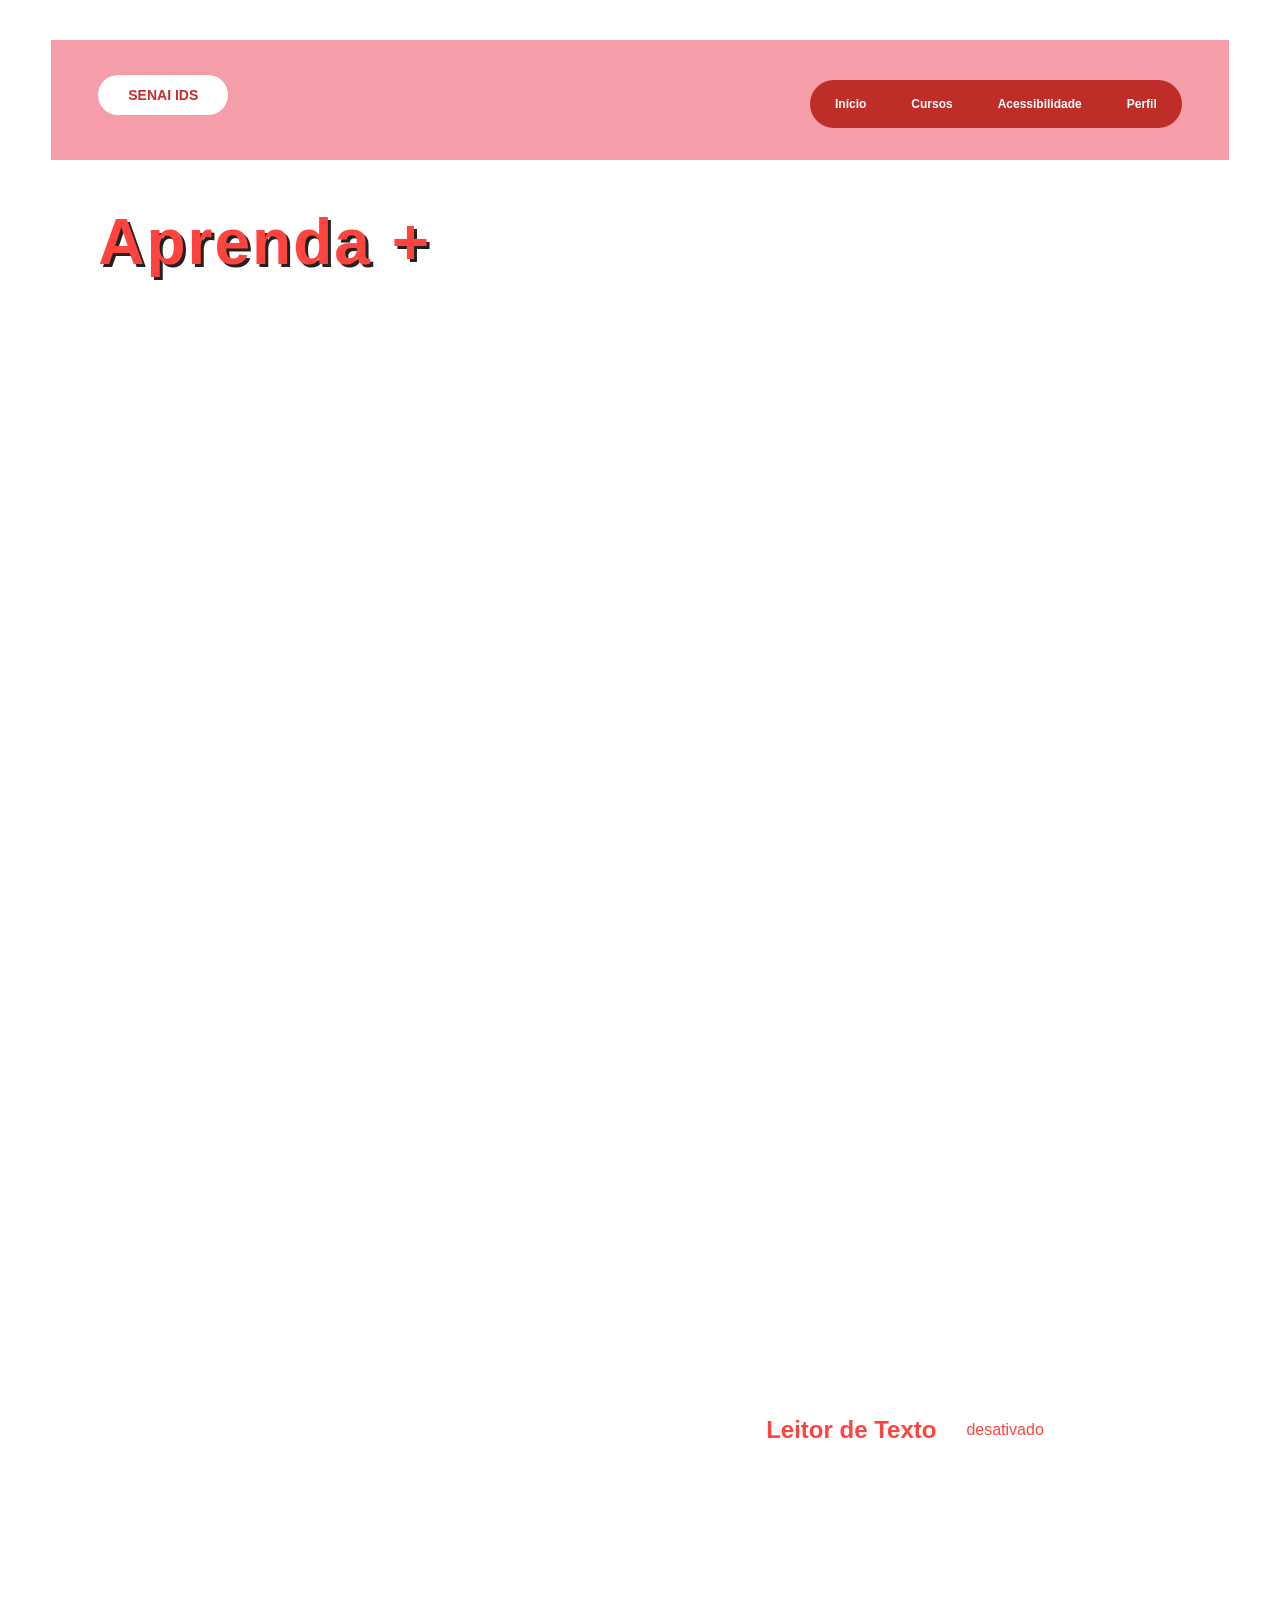
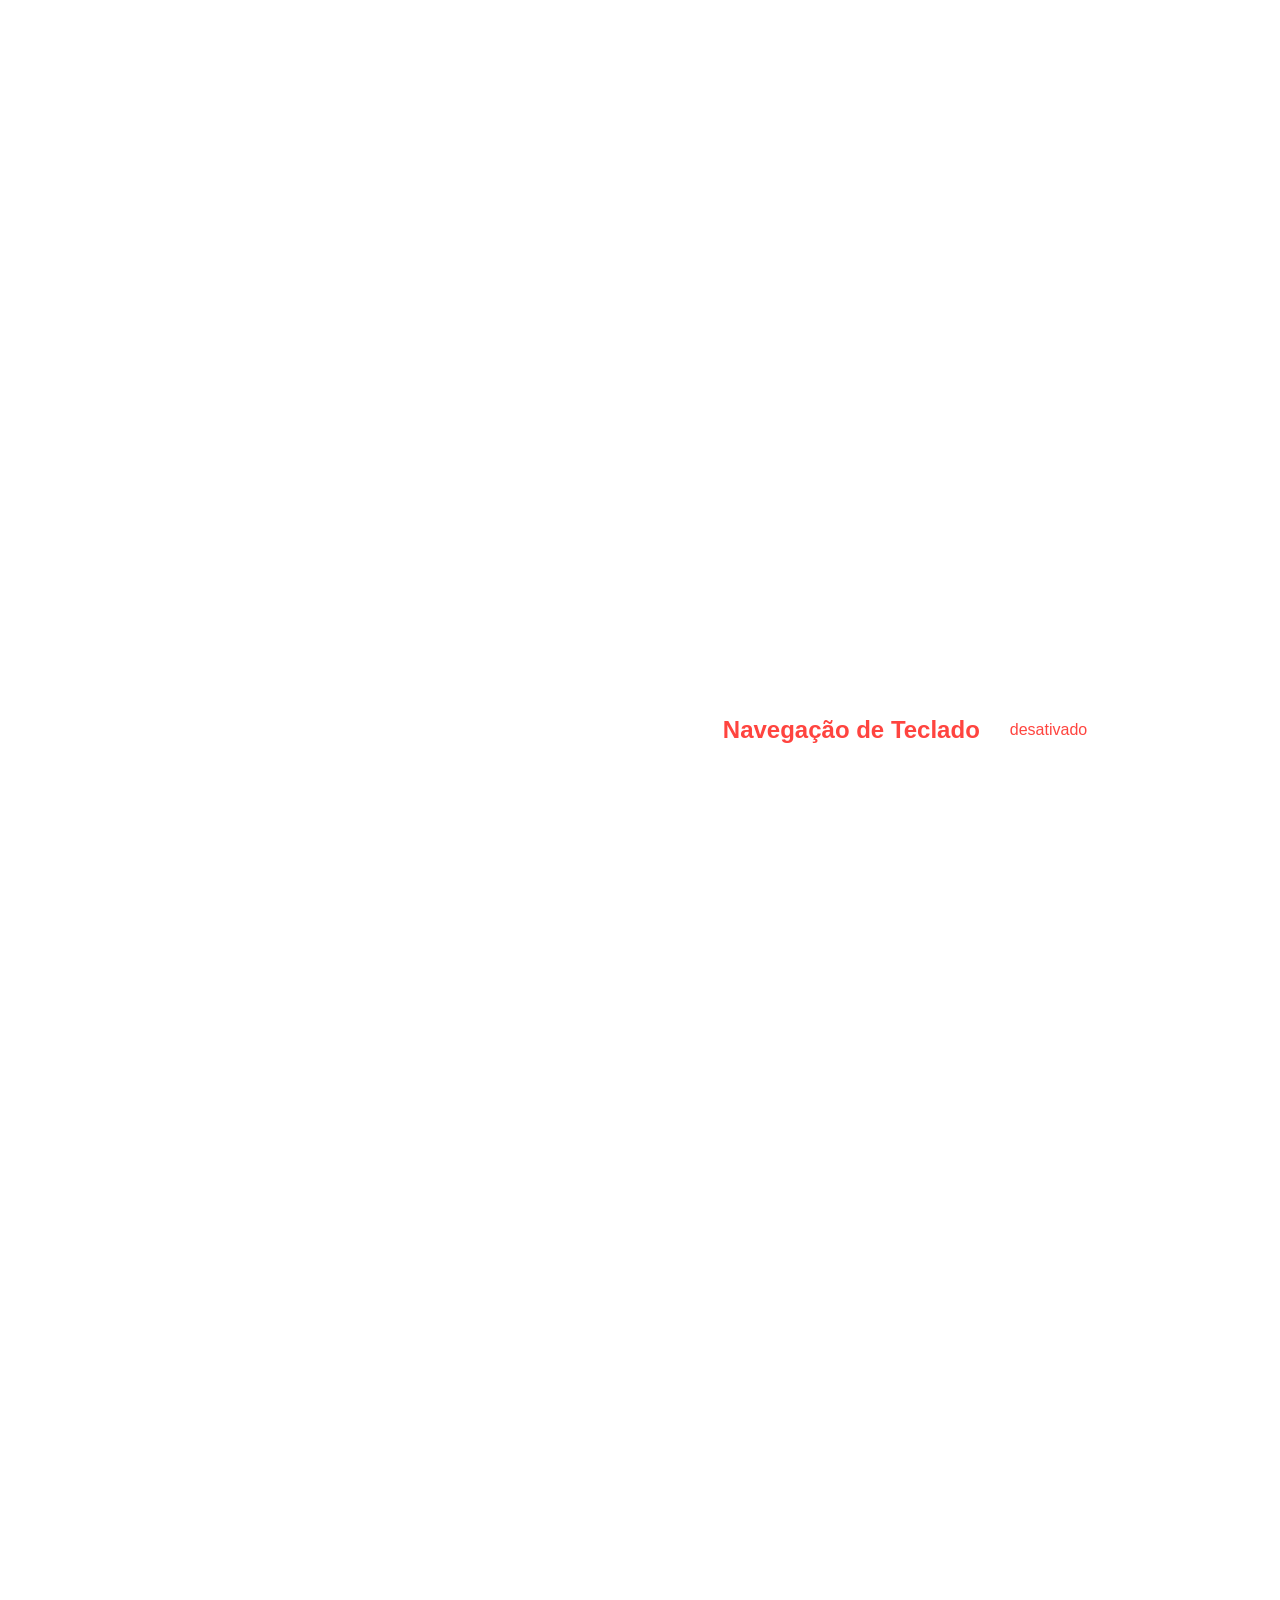
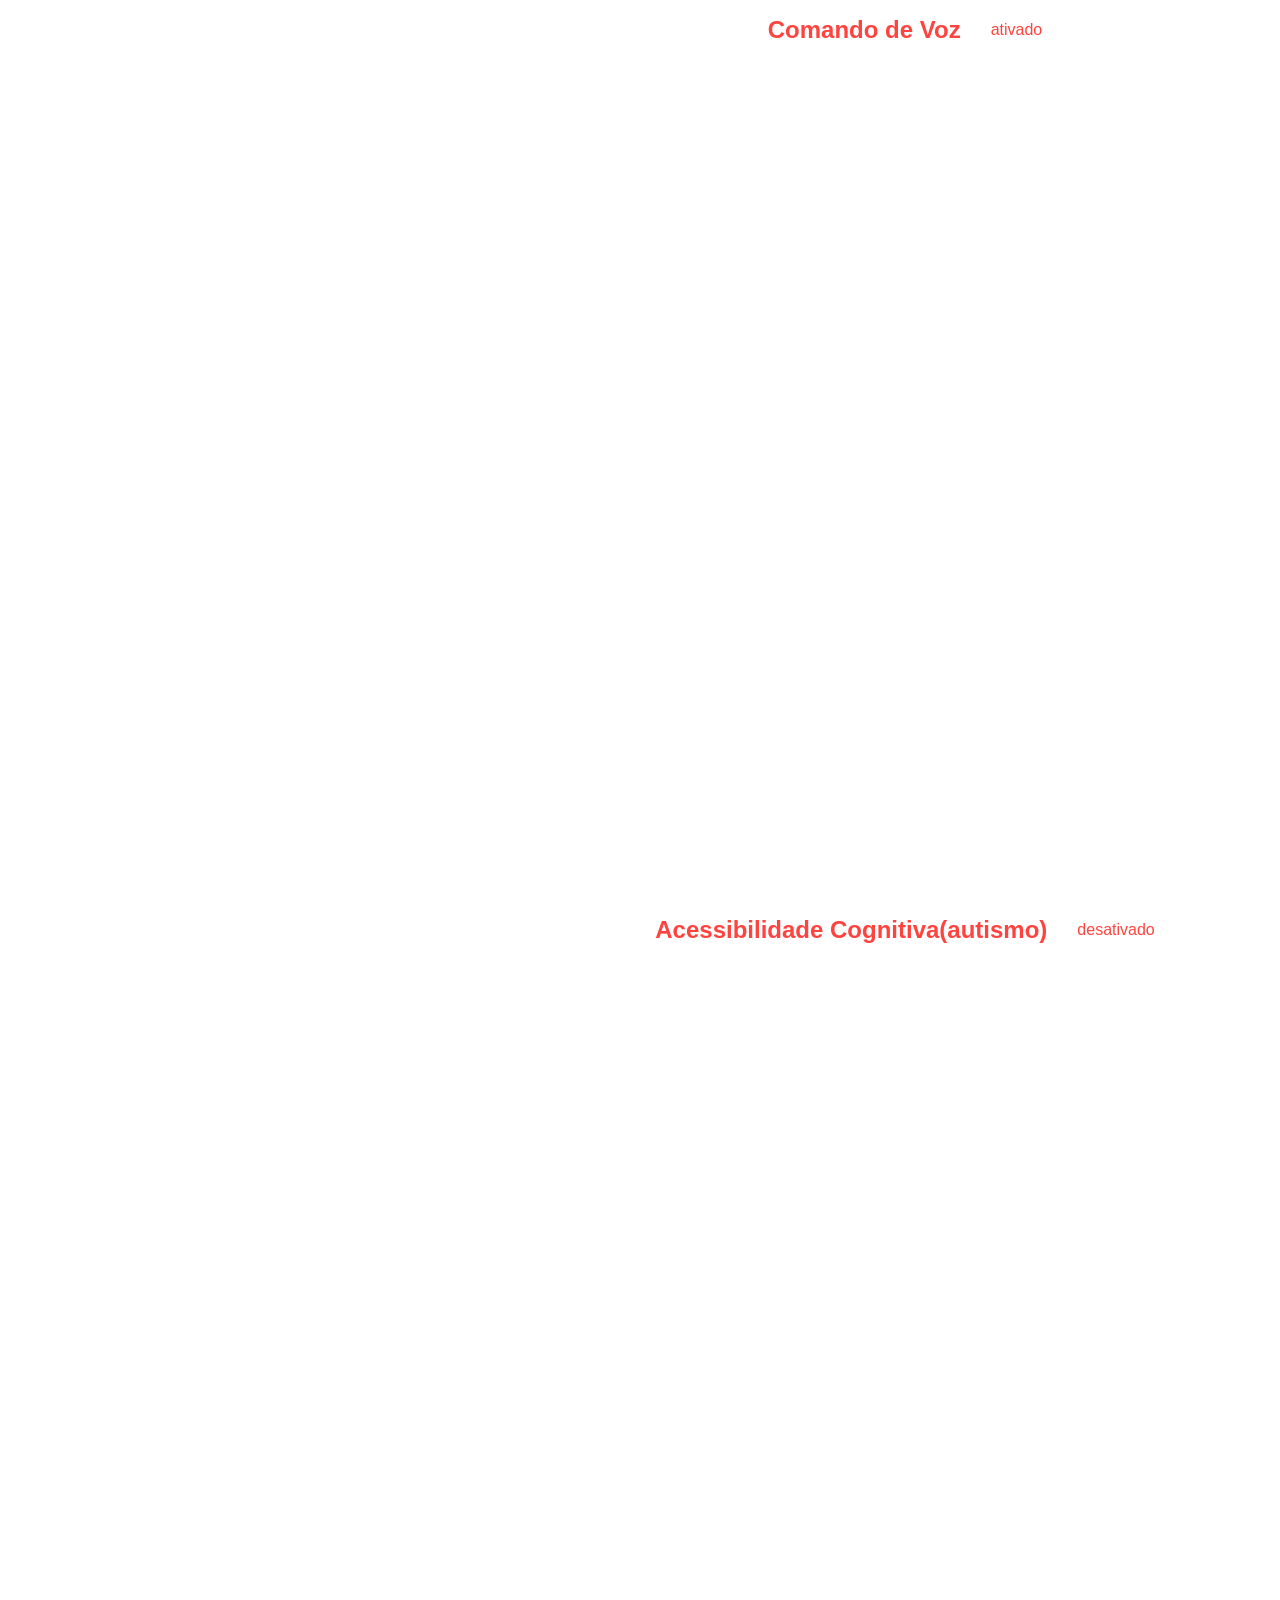
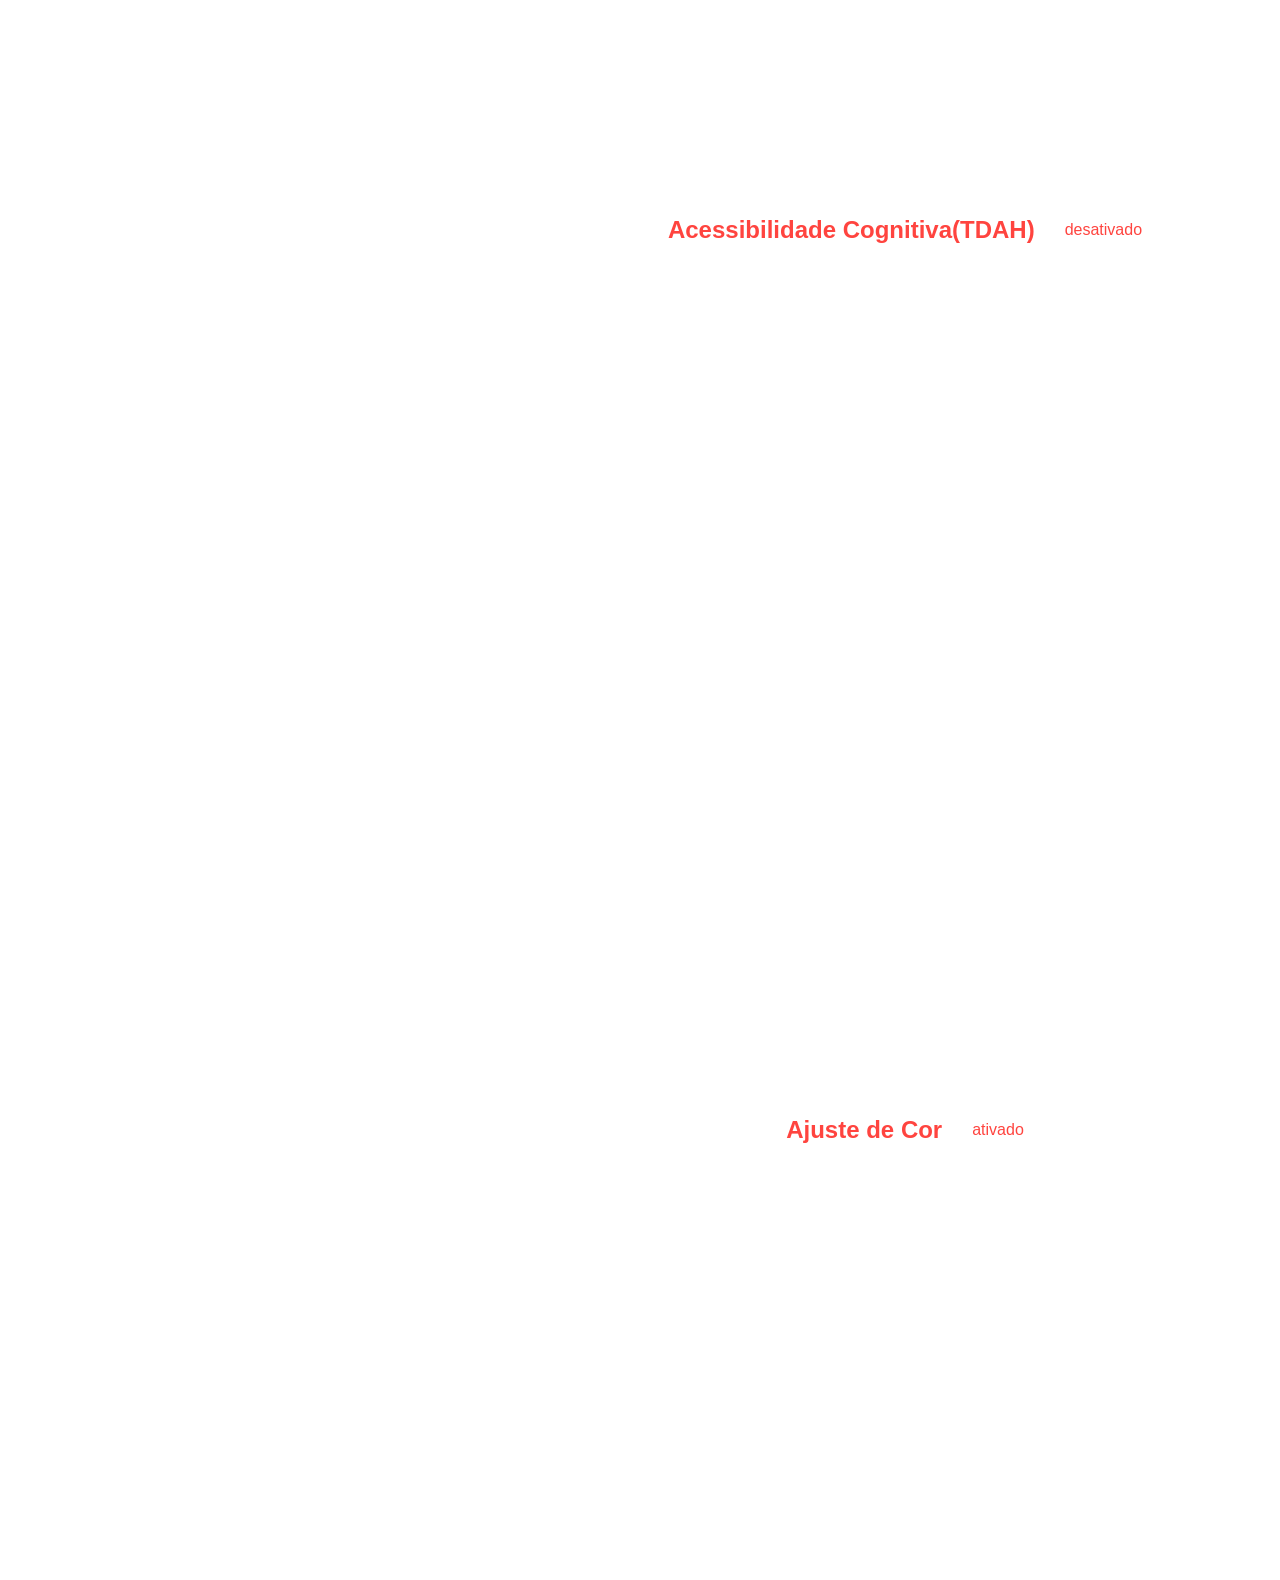
==== acessibilidade.html @ ab2e1836 "Add files via upload" ====
<!DOCTYPE html>
<html lang="pt BR">
<head>
    <meta charset="UTF-8">
    <meta name="viewport" content="width=device-width, initial-scale=1.0">
    <title>Acessibilidade</title>
    <link rel="stylesheet" href="style.css">
</head>
<body>

    <section>
        <header>
            <h1>Aprenda +</h1>
            <h2>SENAI IDS</h2>
        <ul>
            <li><a href="index.html">Início</a></li>
            <li><a href="cursos.html">Cursos</a></li>
            <li><a href="acessibilidade.html">Acessibilidade</a></li>
            <li><a href="perfil.html">Perfil</a></li>
         </ul>
        </header>

    </section>

    <section>
        <img src="" alt="">
        <h2>Leitor de Texto</h2>
        <p>desativado</p>
    </section>
    
   <section>
        <img src="" alt="">
        <h2>Navegação de Teclado</h2>
        <p>desativado</p>
    </section>

       <section>
        <img src="" alt="">
        <h2>Comando de Voz</h2>
        <p>ativado</p>
    </section>

       <section>
        <img src="" alt="">
        <h2>Acessibilidade Cognitiva(autismo)</h2>
        <p>desativado</p>
    </section>

       <section>
        <img src="" alt="">
        <h2>Acessibilidade Cognitiva(TDAH)</h2>
        <p>desativado</p>
    </section>

       <section>
        <img src="" alt="">
        <h2>Ajuste de Cor</h2>
        <p>ativado</p>
    </section>
    
</body>
</html>
---- style.css ----
* {
    margin: 0;
    padding: 0;
    box-sizing: border-box;
}

html {
    height: 100%;
}

body {
    width: 100%;
    min-height: 100%;
    font-family: Arial, sans-serif;
    background-color: #ffffff;
    color: #ff443f;
}

img {
    display: block;
    max-width: 100%;
    height: auto;
    object-fit: contain;
}

   section {
        padding: 30px 5%;
        gap: 20px;
    }

    section img {
        max-width: 100%;
    }

section {
    width: 100%;
    min-height: 100vh;
    margin: 0;
    padding: 40px 4%;
    background-color: #ffffff;

    display: flex;
    flex-wrap: wrap;
    justify-content: center;
    align-items: center;
    gap: 30px;
}

section img {
    width: 100%;
    max-width: 500px;
    height: auto;
    object-fit: contain;
}

.curso,
.opcao,
.perfil {
    min-height: auto;
    flex-direction: column;
    align-items: flex-start;
    justify-content: flex-start;
    padding: 30px 4%;
    gap: 8px;
}

.curso h2 {
    font-size: 28px;
}

.perfil img,
.opcao img {
    max-width: 120px;
}

header {
    position: relative;
    width: 100%;
    min-height: 100vh;
    padding: 150px 4% 40px;
    background-color: #ffffff;

    display: grid;
    grid-template-columns: 1fr 1fr;
    grid-template-rows: auto auto auto;
    align-content: start;
    align-items: center;
    column-gap: 30px;
}

.header-pequeno {
    min-height: auto;
}

header::before {
    content: "";
    position: absolute;
    top: 0;
    left: 0;
    width: 100%;
    height: 120px;
    background-color: #f59eaa;
    z-index: 0;
}

header h2 {
    position: absolute;
    z-index: 2;
    top: 35px;
    left: 4%;

    background-color: #ffffff;
    color: #c52e2e;

    padding: 12px 30px;
    border-radius: 30px;
    font-size: 14px;
}

header h1 {
    position: relative;
    z-index: 1;

    grid-column: 1;
    grid-row: 1;

    margin-top: 15px;
    margin-bottom: 20px;

    font-size: clamp(42px, 5vw, 68px);
    font-weight: 900;
    color: #ff443f;
    letter-spacing: 2px;
    text-shadow: 3px 3px 0 #222222;
}

header p {
    position: relative;
    z-index: 1;

    grid-column: 1;
    grid-row: 2;

    max-width: 300px;
    margin-bottom: 18px;

    color: #d93832;
    font-size: 16px;
    line-height: 1.7;
}

.btn {
    position: relative;
    z-index: 1;

    grid-column: 1;
    grid-row: 3;
    justify-self: start;

    display: inline-block;
    text-decoration: none;

    background-color: #ffc9c7;
    color: #c52e2e;

    padding: 12px 20px;
    border-radius: 25px;

    font-size: 14px;
    font-weight: bold;
    cursor: pointer;

    box-shadow: 0 3px 5px #00000015;
    transition: 0.3s;
}

.btn:hover {
    background-color: #c52e2e;
    color: #ffffff;
    transform: translateY(-2px);
}

header ul {
    position: absolute;
    z-index: 2;

    top: 40px;
    right: 4%;

    display: flex;
    align-items: center;
    justify-content: center;
    flex-wrap: wrap;
    gap: 5px;

    list-style: none;
    background-color: #bf2d29;
    padding: 5px;
    border-radius: 30px;
}

header ul li a {
    display: block;

    text-decoration: none;
    color: #ffffff;

    font-size: 12px;
    font-weight: bold;

    padding: 12px 20px;
    border-radius: 25px;

    transition: 0.3s;
}

header ul li a:hover {
    background-color: #ffffff;
    color: #c52e2e;
}

@media (max-width: 768px) {
    header {
        grid-template-columns: 1fr;
        padding: 200px 5% 40px;
        column-gap: 0;
    }

    header::before {
        height: 170px;
    }

    header h1 {
        grid-column: 1;
        grid-row: 1;
        font-size: clamp(36px, 8vw, 52px);
    }

    header p {
        grid-column: 1;
        grid-row: 2;
    }

    .btn {
        grid-column: 1;
        grid-row: 3;
    }

    header ul {
        top: 90px;
        right: 3%;
        left: 3%;
        gap: 2px;
    }

    header ul li a {
        padding: 10px 12px;
        font-size: 11px;
    }


}
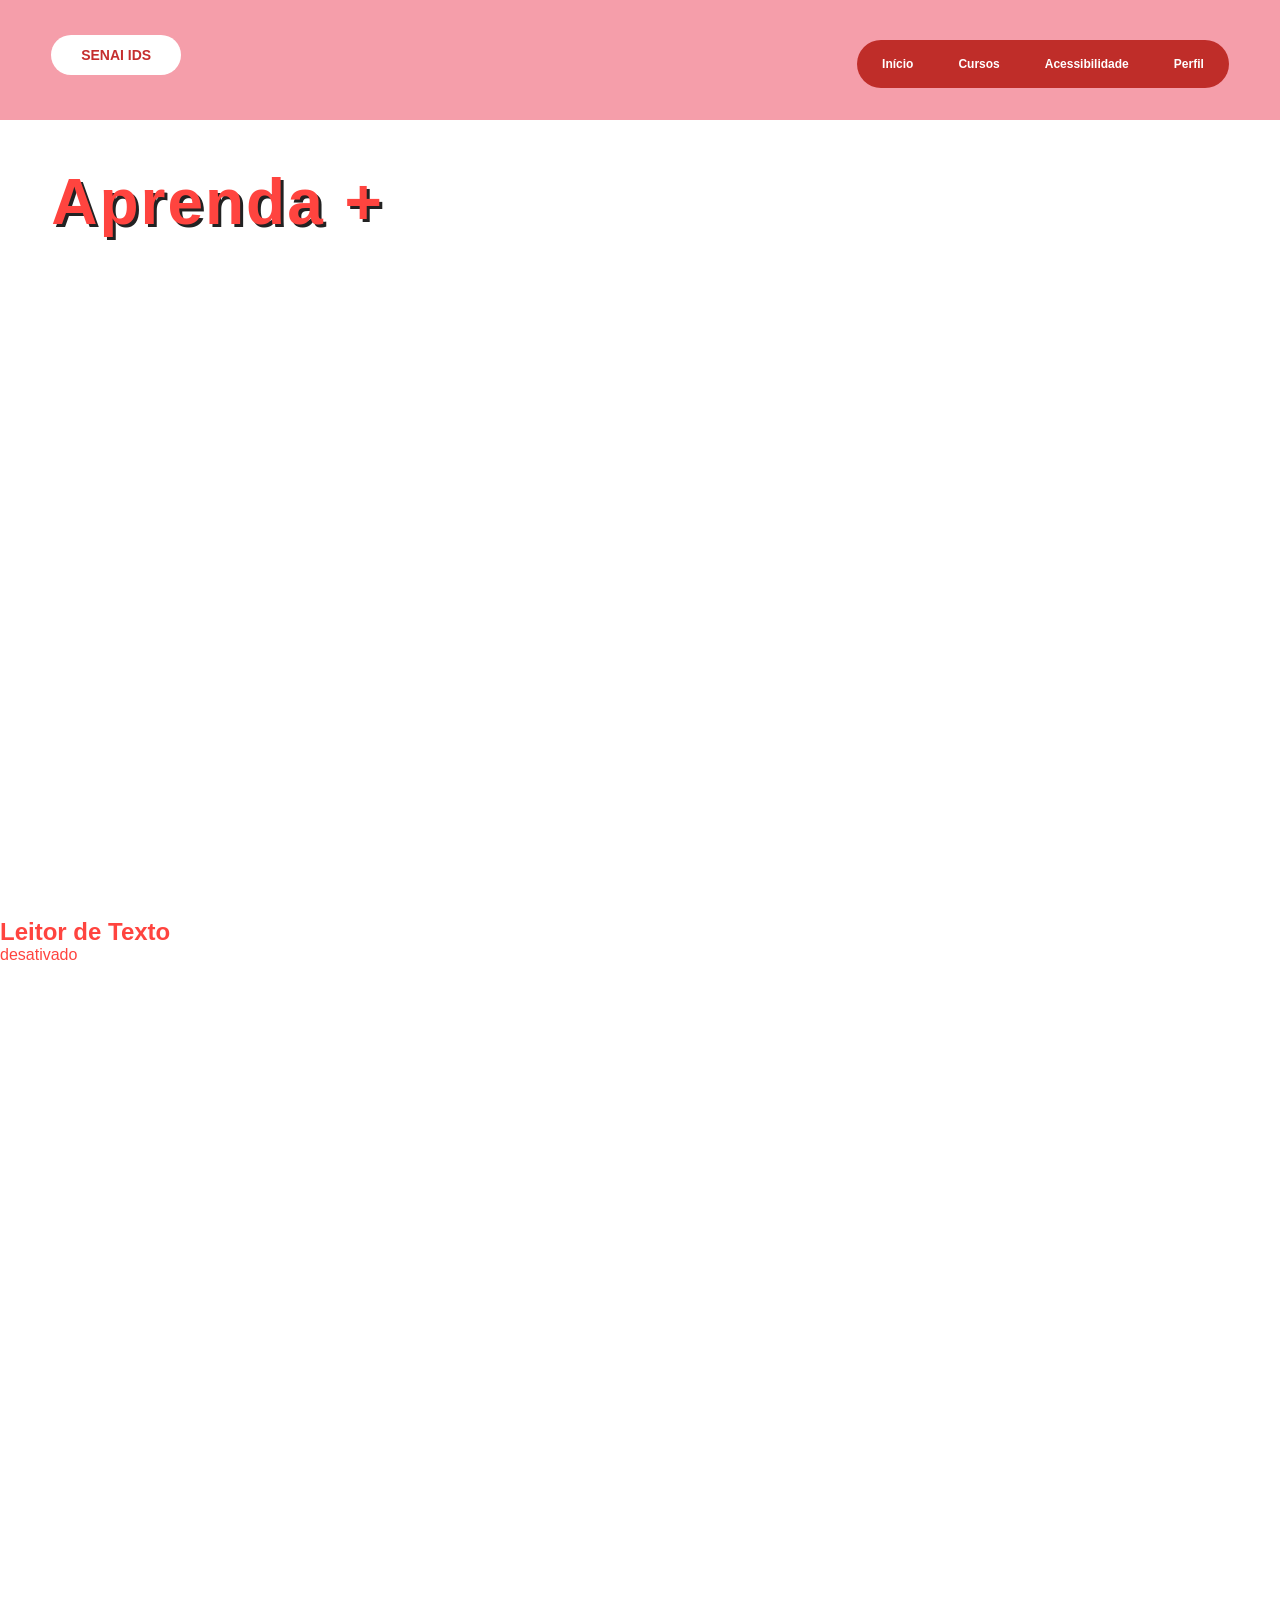
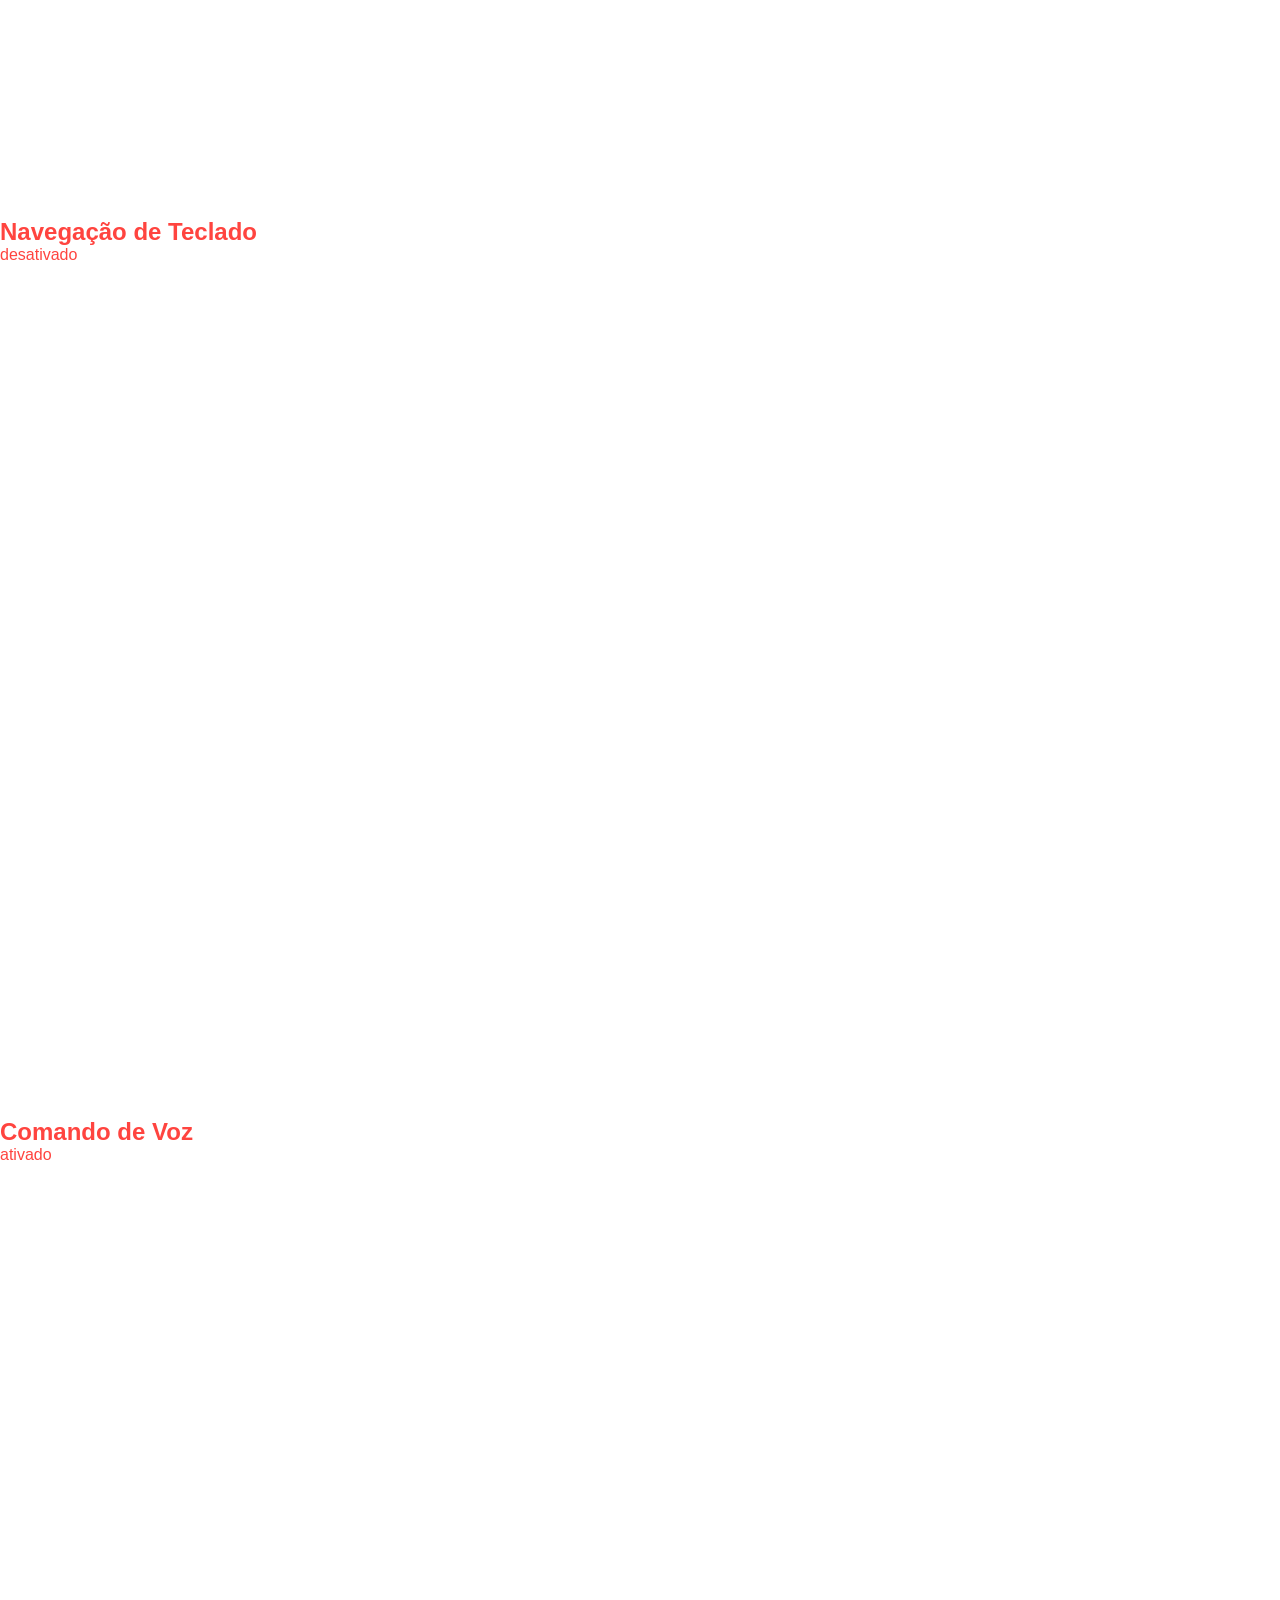
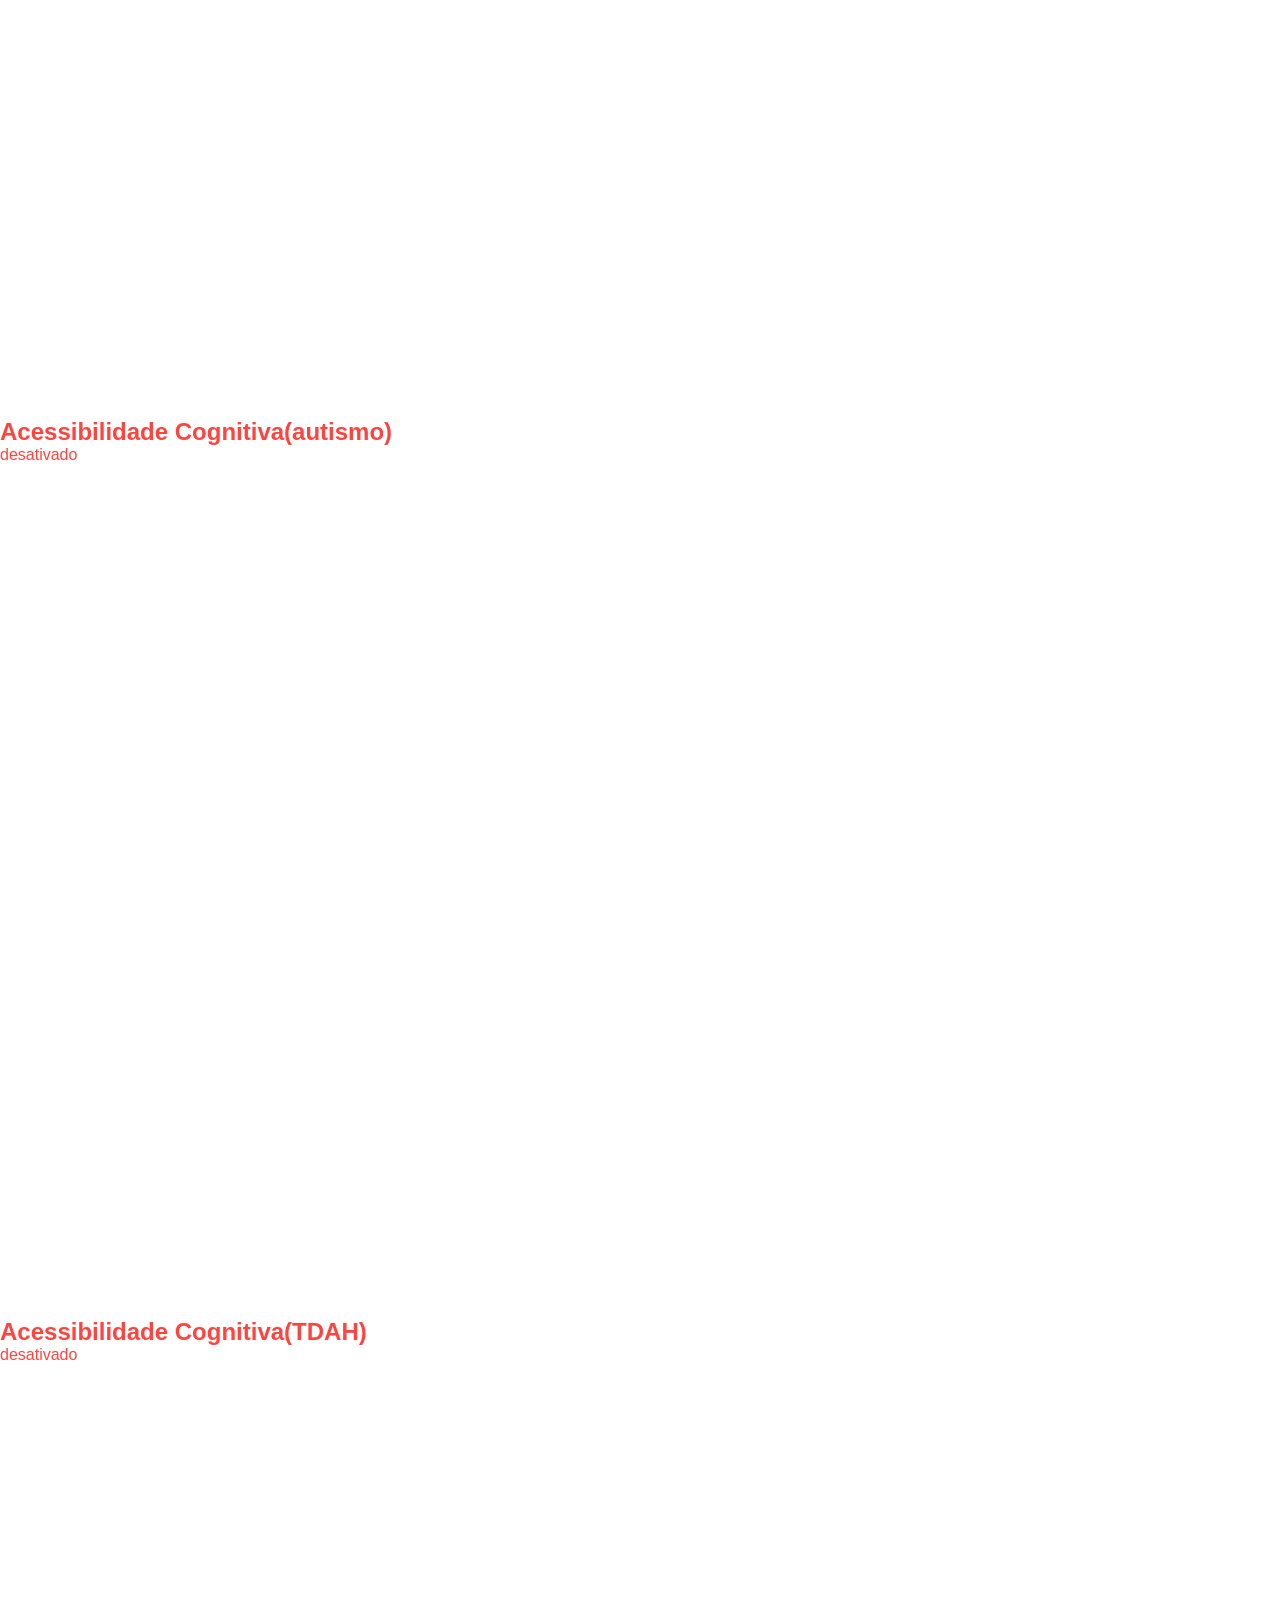
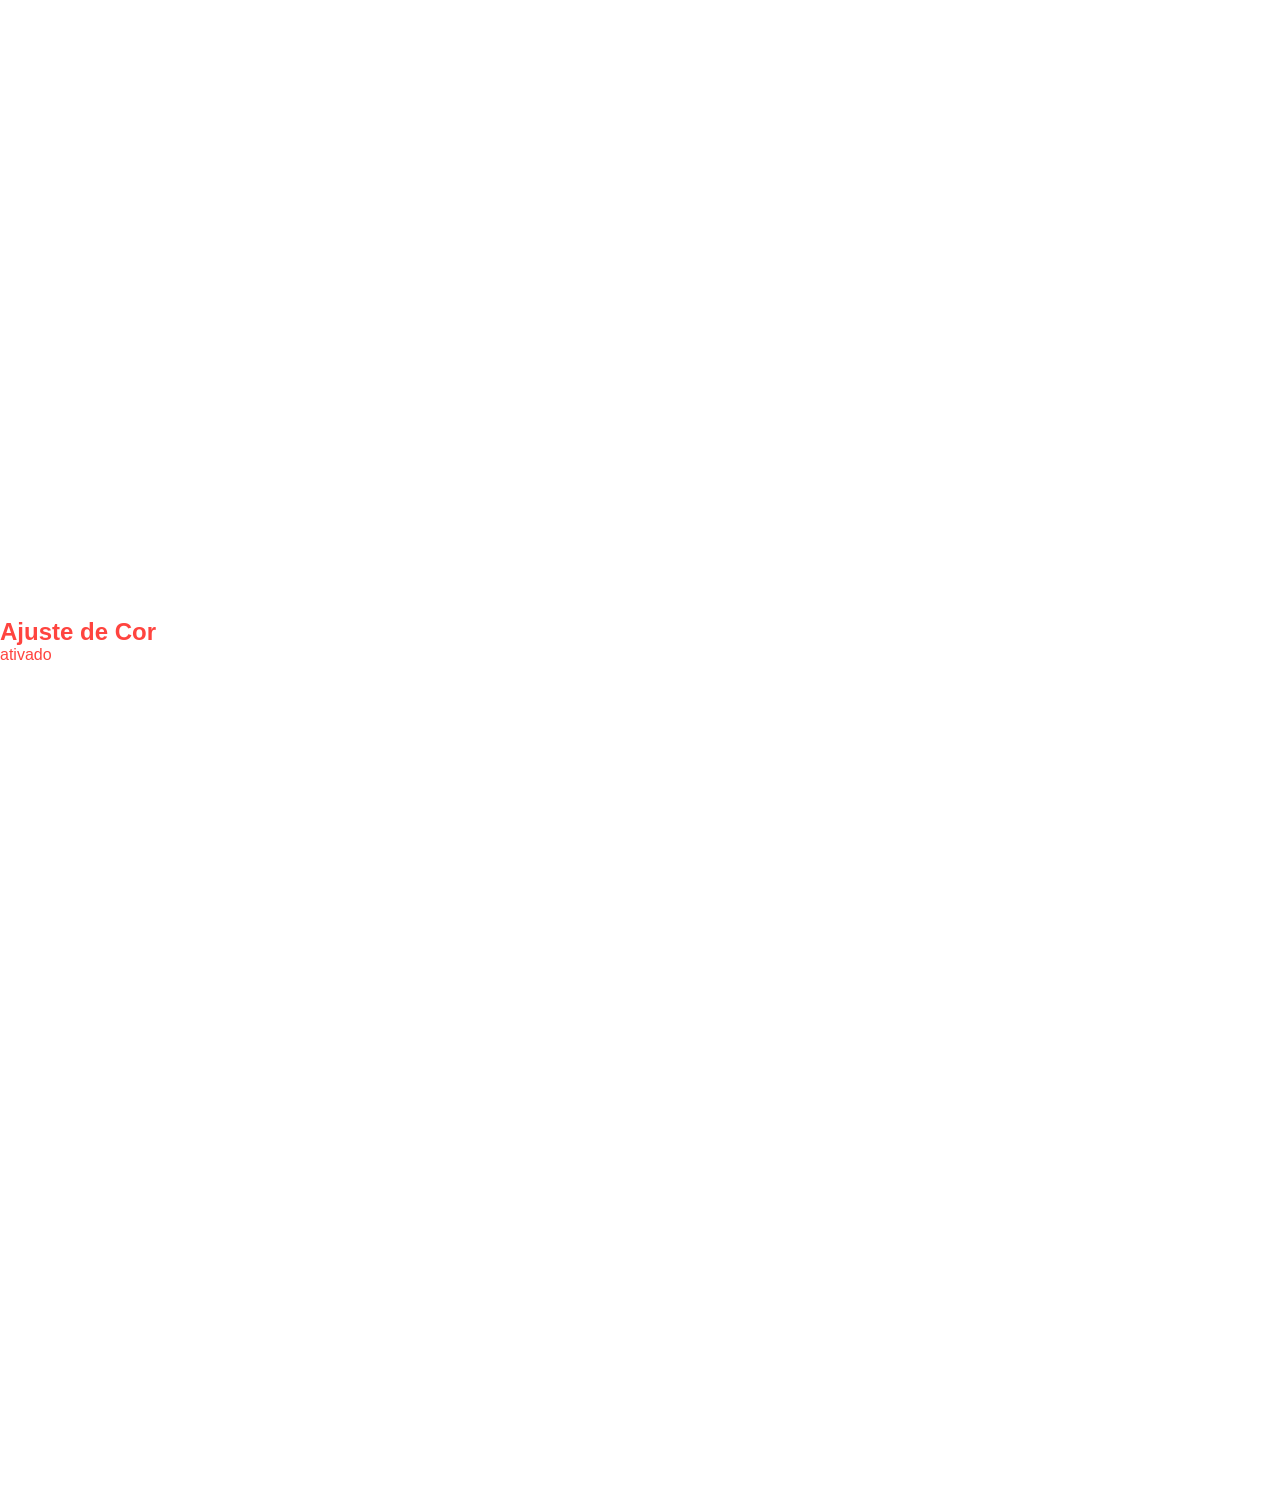
==== commit 468e5651: "Add files via upload" ====
--- a/acessibilidade.html
+++ b/acessibilidade.html
@@ -27,7 +27,7 @@
         <h2>Leitor de Texto</h2>
         <p>desativado</p>
     </section>
-    
+   
    <section>
         <img src="" alt="">
         <h2>Navegação de Teclado</h2>
@@ -57,6 +57,6 @@
         <h2>Ajuste de Cor</h2>
         <p>ativado</p>
     </section>
-    
+   
 </body>
 </html>
--- a/style.css
+++ b/style.css
@@ -4,73 +4,23 @@
     box-sizing: border-box;
 }
 
-html {
-    height: 100%;
+body {
+    width: 100%;
+    min-height: 100%;
 }
 
 body {
-    width: 100%;
-    min-height: 100%;
     font-family: Arial, sans-serif;
     background-color: #ffffff;
     color: #ff443f;
 }
 
-img {
-    display: block;
-    max-width: 100%;
-    height: auto;
-    object-fit: contain;
-}
-
-   section {
-        padding: 30px 5%;
-        gap: 20px;
-    }
-
-    section img {
-        max-width: 100%;
-    }
-
 section {
     width: 100%;
     min-height: 100vh;
     margin: 0;
-    padding: 40px 4%;
+    padding: 0;
     background-color: #ffffff;
-
-    display: flex;
-    flex-wrap: wrap;
-    justify-content: center;
-    align-items: center;
-    gap: 30px;
-}
-
-section img {
-    width: 100%;
-    max-width: 500px;
-    height: auto;
-    object-fit: contain;
-}
-
-.curso,
-.opcao,
-.perfil {
-    min-height: auto;
-    flex-direction: column;
-    align-items: flex-start;
-    justify-content: flex-start;
-    padding: 30px 4%;
-    gap: 8px;
-}
-
-.curso h2 {
-    font-size: 28px;
-}
-
-.perfil img,
-.opcao img {
-    max-width: 120px;
 }
 
 header {
@@ -82,14 +32,10 @@
 
     display: grid;
     grid-template-columns: 1fr 1fr;
-    grid-template-rows: auto auto auto;
+    grid-template-rows: auto auto auto auto;
     align-content: start;
     align-items: center;
     column-gap: 30px;
-}
-
-.header-pequeno {
-    min-height: auto;
 }
 
 header::before {
@@ -144,37 +90,40 @@
     max-width: 300px;
     margin-bottom: 18px;
 
-    color: #d93832;
+    color: #ff443f;
     font-size: 16px;
     line-height: 1.7;
 }
 
-.btn {
+header > a {
     position: relative;
     z-index: 1;
 
     grid-column: 1;
     grid-row: 3;
+
     justify-self: start;
+    text-decoration: none;
+}
 
+button {
     display: inline-block;
-    text-decoration: none;
 
     background-color: #ffc9c7;
-    color: #c52e2e;
+    color: #f04440;
 
     padding: 12px 20px;
+    border: none;
     border-radius: 25px;
 
     font-size: 14px;
-    font-weight: bold;
     cursor: pointer;
 
     box-shadow: 0 3px 5px #00000015;
     transition: 0.3s;
 }
 
-.btn:hover {
+button:hover {
     background-color: #c52e2e;
     color: #ffffff;
     transform: translateY(-2px);
@@ -219,44 +168,22 @@
     color: #c52e2e;
 }
 
-@media (max-width: 768px) {
-    header {
-        grid-template-columns: 1fr;
-        padding: 200px 5% 40px;
-        column-gap: 0;
-    }
+.imagem-computador {
+    grid-column: 2;
+    grid-row: 1 / 5;
+    display: flex;
+    align-items: center;
+    justify-content: center;
+    width: 100%;
+    position: relative;
+    z-index: 1;
+    margin-top: -100px;
+}
 
-    header::before {
-        height: 170px;
-    }
-
-    header h1 {
-        grid-column: 1;
-        grid-row: 1;
-        font-size: clamp(36px, 8vw, 52px);
-    }
-
-    header p {
-        grid-column: 1;
-        grid-row: 2;
-    }
-
-    .btn {
-        grid-column: 1;
-        grid-row: 3;
-    }
-
-    header ul {
-        top: 90px;
-        right: 3%;
-        left: 3%;
-        gap: 2px;
-    }
-
-    header ul li a {
-        padding: 10px 12px;
-        font-size: 11px;
-    }
-
-
-}+.imagem-computador img {
+    display: block;
+    width: 100%;
+    max-width: 600px;
+    height: auto;
+    object-fit: contain;
+}
